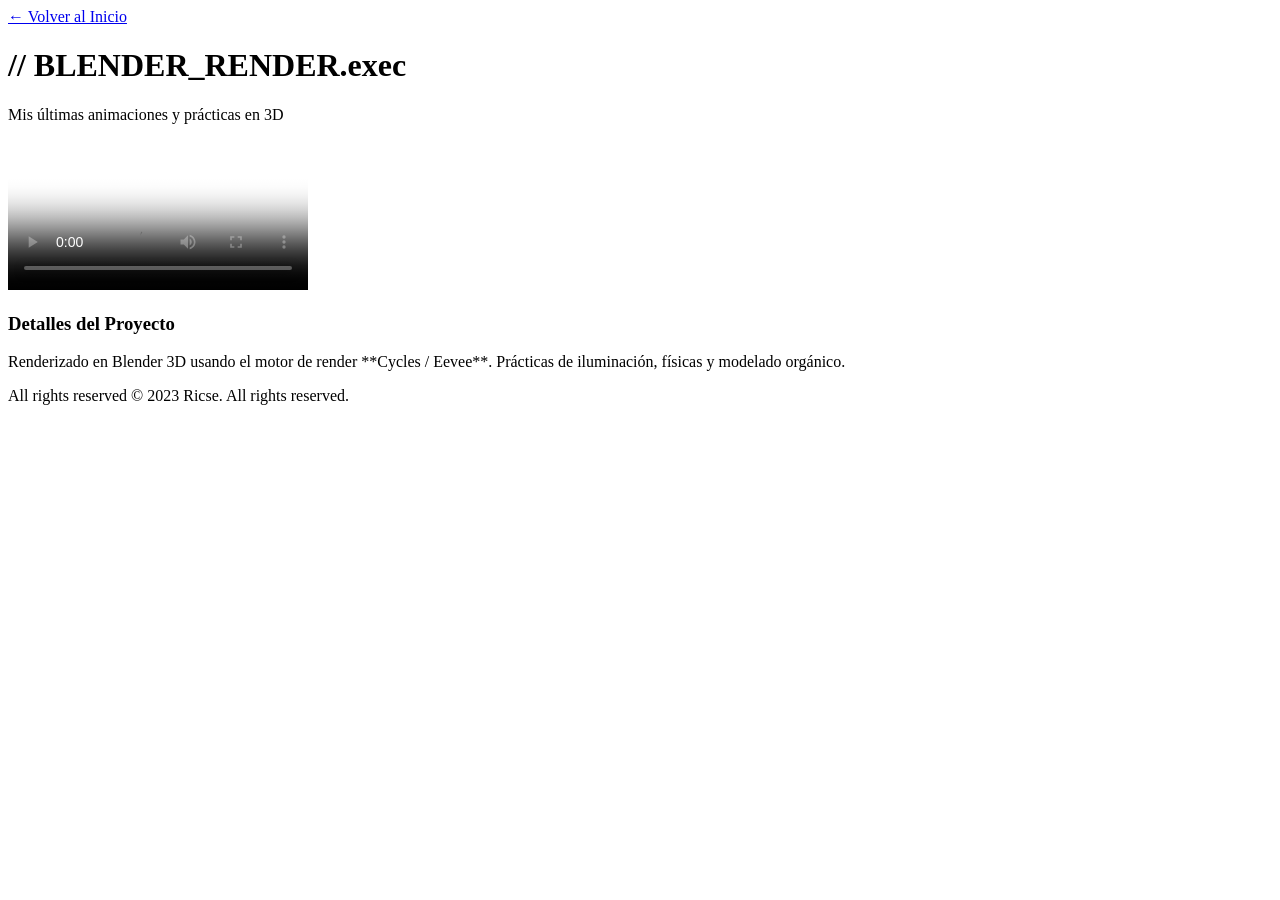
==== paginas/blender.html @ b2e6f2c3 "Add blender.html for Blender animation showcase" ====
<!DOCTYPE html>
<html lang="es">
<head>
    <meta charset="UTF-8">
    <meta name="viewport" content="width=device-width, initial-scale=1.0">
    <title>Blender Animations - Ricse's EVIL page</title>
    <link rel="stylesheet" href="../CSS/blender.css">
</head>
<body>
    <a href="../index.html" class="boton-volver">← Volver al Inicio</a>

    <main class="contenedor-reproductor">
        <header class="header-video">
            <h1 class="titulo-animacion">// BLENDER_RENDER.exec</h1>
            <p class="subtitulo-animacion">Mis últimas animaciones y prácticas en 3D</p>
        </header>

        <div class="pantalla-video">
            <video controls poster="../assets/poster-blender.jpg">
                <source src="../assets/animacion1.mp4" type="video/mp4">
                Tu navegador no soporta la reproducción de video.
            </video>
        </div>

        <div class="descripcion-video">
            <h3>Detalles del Proyecto</h3>
            <p>Renderizado en Blender 3D usando el motor de render **Cycles / Eevee**. Prácticas de iluminación, físicas y modelado orgánico.</p>
        </div>
    </main>

    <footer class="seccion-footer">
        <p>All rights reserved © 2023 Ricse. All rights reserved.</p>
    </footer>
</body>
</html>
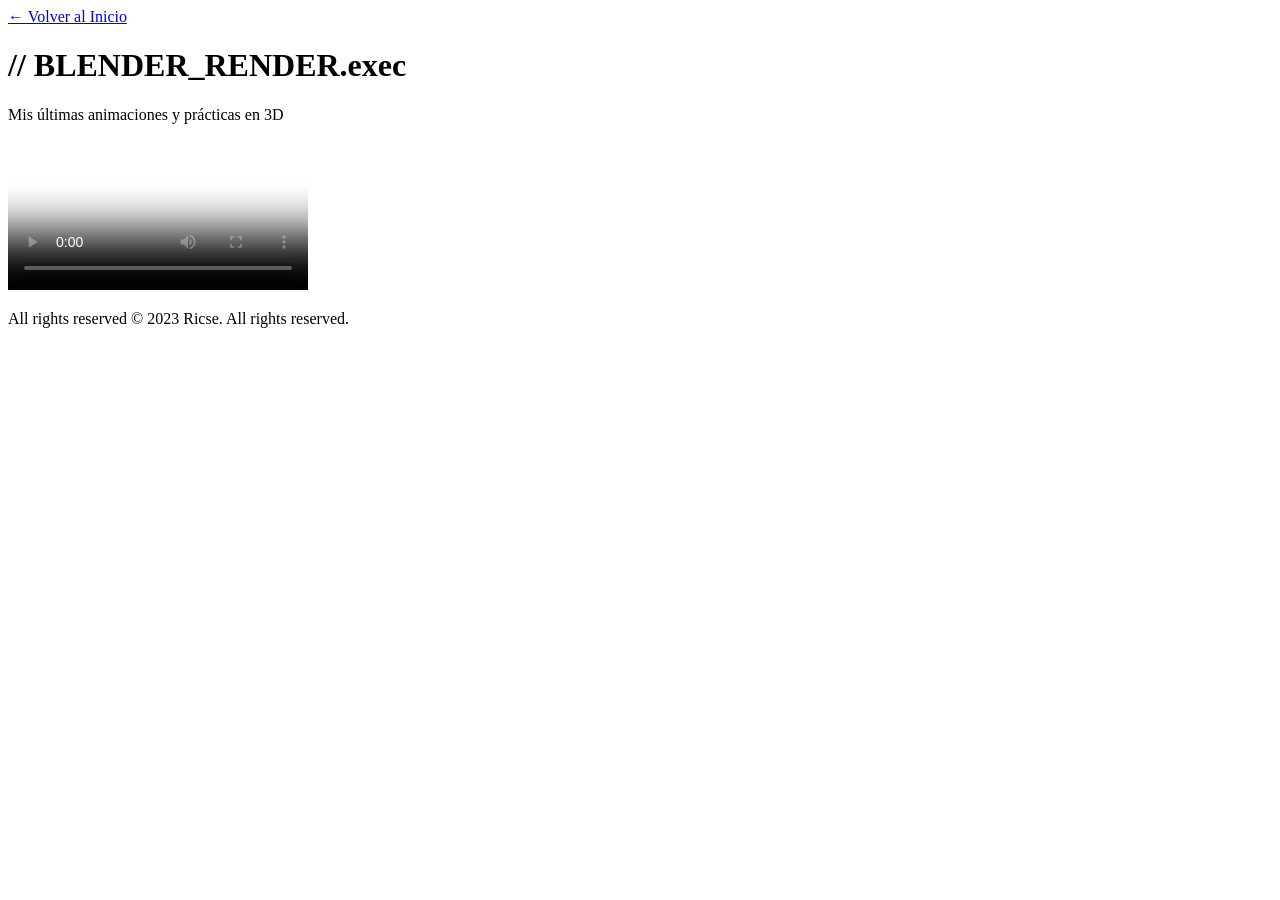
==== commit df786d8f: "Remove project details from blender.html Removed project details section from the video description." ====
--- a/paginas/blender.html
+++ b/paginas/blender.html
@@ -22,10 +22,6 @@
             </video>
         </div>
 
-        <div class="descripcion-video">
-            <h3>Detalles del Proyecto</h3>
-            <p>Renderizado en Blender 3D usando el motor de render **Cycles / Eevee**. Prácticas de iluminación, físicas y modelado orgánico.</p>
-        </div>
     </main>
 
     <footer class="seccion-footer">
